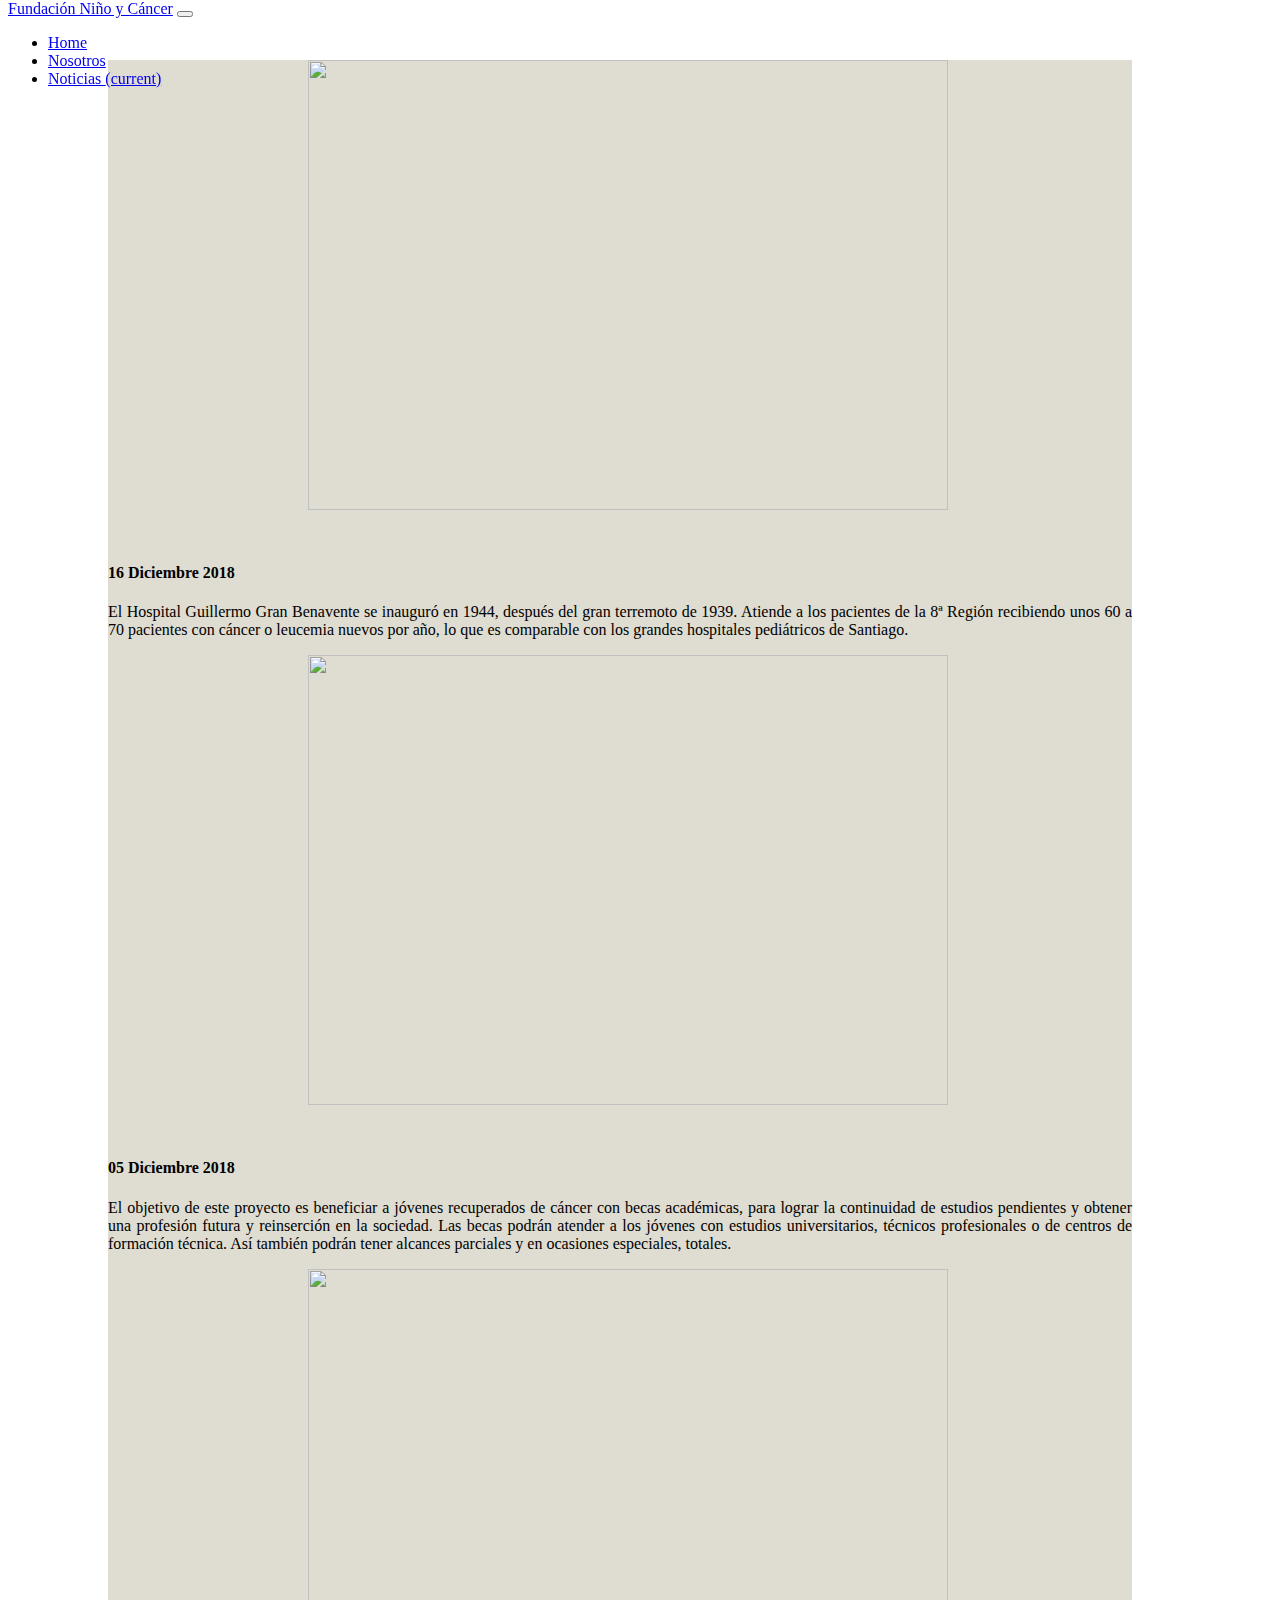
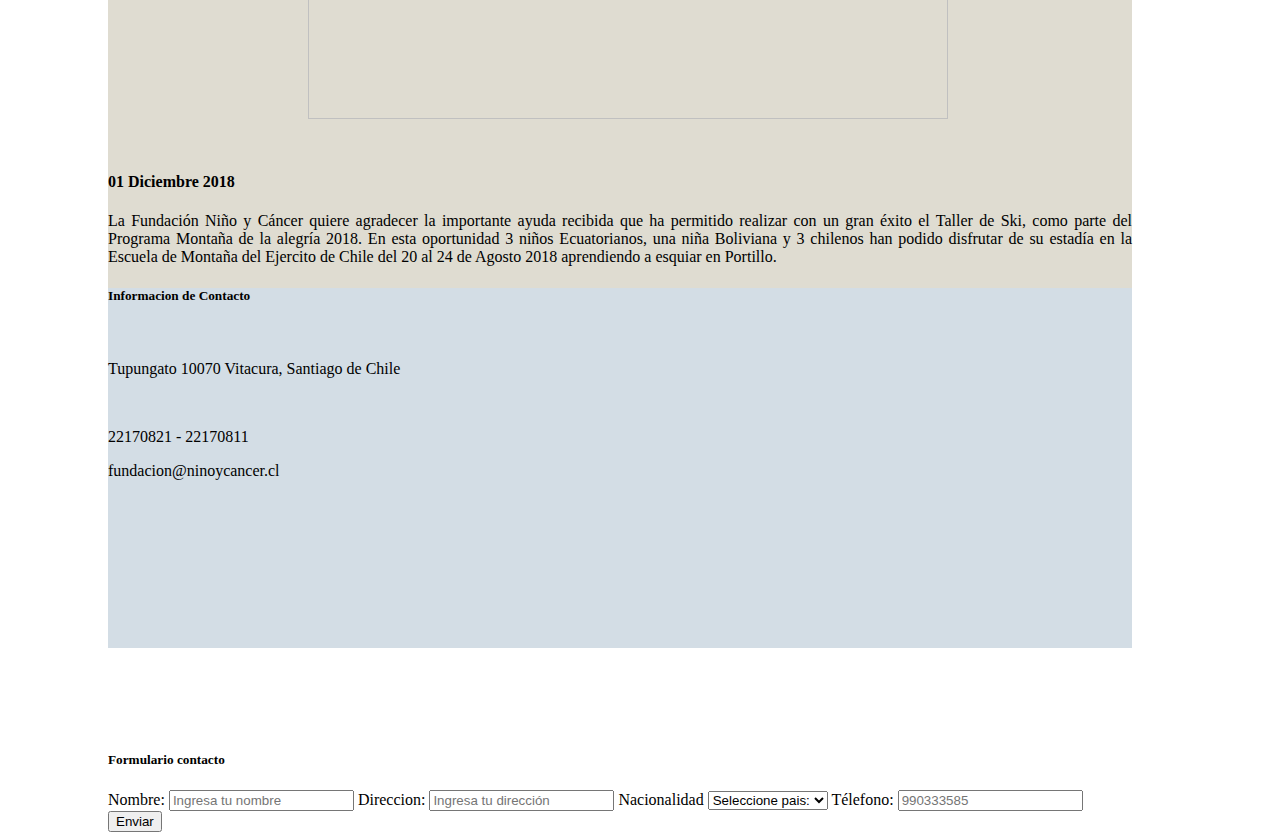
==== noticias.html @ 1acb9361 "estructura" ====
<!DOCTYPE html>
<html lang="es">
<head>
  <meta charset="UTF-8">
  <meta name="viewport" content="width=device-width, initial-scale=1.0">
  <meta http-equiv="X-UA-Compatible" content="ie=edge">
  <link rel="stylesheet" href="https://stackpath.bootstrapcdn.com/bootstrap/4.2.1/css/bootstrap.min.css" integrity="sha384-GJzZqFGwb1QTTN6wy59ffF1BuGJpLSa9DkKMp0DgiMDm4iYMj70gZWKYbI706tWS" crossorigin="anonymous">
  <link rel="stylesheet" href="estilo.css">
  <title>Noticias</title>
</head>
<body>
  <div class="barra">
  <nav class="navbar navbar-expand-lg navbar-light bg-light">
    <a class="navbar-brand" href="#">Fundación Niño y Cáncer</a>
    <button class="navbar-toggler" type="button" data-toggle="collapse" data-target="#navbarNav" aria-controls="navbarNav" aria-expanded="false" aria-label="Toggle navigation">
      <span class="navbar-toggler-icon"></span>
    </button>
    <div class="collapse navbar-collapse" id="navbarNav">
      <ul class="navbar-nav">
        <li class="nav-item">
          <a class="nav-link" href="index.html">Home</a>
        </li>
        <li class="nav-item">
          <a class="nav-link" href="nosotros.html">Nosotros</a>
        </li>
        <li class="nav-item active">
          <a class="nav-link" href="noticias.html">Noticias <span class="sr-only">(current)</span></a>
        </li>
      </ul>
    </div>
  </nav>
</div>
  <div class="container">
    <div class="row">
      <div class="col">
        <img class="fluid blog" src="http://www.ninoycancer.cl/imagenes/unidad_onco/IMG_1938.JPG" alt="">
      </div>
    </div>
    <div class="separador">

    </div>
    <div class="row">
      <div class="col"><h4>16 Diciembre 2018</h4></div>
      <div class="col"><p>El Hospital Guillermo Gran Benavente se inauguró en 1944, después del gran terremoto de 1939. Atiende a los pacientes de la 8ª Región recibiendo   unos 60 a 70 pacientes con cáncer o leucemia nuevos por año, lo que es comparable con los grandes hospitales pediátricos de Santiago.</p></div>
    </div>
    <div class="row">
      <div class="col">
        <img class="fluid blog" src="https://www.am.com.mx/san-luis/wp-content/uploads/2017/12/estudiantes.jpg" alt="">
      </div>
    </div>
    <div class="separador"></div>
    <div class="row">
      <div class="col"><h4>05 Diciembre 2018</h4></div>
      <div class="col"><p>

El objetivo de este proyecto es beneficiar a jóvenes recuperados de cáncer con becas académicas, para lograr la continuidad de estudios pendientes y obtener una profesión futura y reinserción en la sociedad.

Las becas podrán atender a los jóvenes con estudios universitarios, técnicos profesionales o de centros de formación técnica. Así también podrán tener alcances  parciales y en ocasiones especiales, totales.</p></div>
    </div>
    <div class="row">
      <div class="col">
        <img class="fluid blog" src="https://d1zv66c6p7f9ox.cloudfront.net/fotoweb/fotonoticia_20151127111736_640.jpg" alt="">
      </div>
    </div>
    <div class="separador">
    </div>
    <div class="row">
      <div class="col"><h4>01 Diciembre 2018</h4></div>
      <div class="col"><p>La Fundación Niño y Cáncer quiere agradecer la importante ayuda recibida que ha permitido realizar con un gran éxito el Taller de Ski, como parte del Programa Montaña de la alegría 2018. En esta oportunidad 3 niños Ecuatorianos, una niña Boliviana y 3 chilenos han podido disfrutar de su estadía en la Escuela de Montaña del Ejercito de Chile del 20 al 24 de Agosto 2018 aprendiendo a esquiar en Portillo.</p></div>
    </div>

    <div class="footer">
      <div class="row">
        <div class="col">
          <h5>Informacion de Contacto</h5><br>
          <p>Tupungato 10070 Vitacura, Santiago de Chile</p><br>
          <p>22170821 - 22170811</p>
          <p>fundacion@ninoycancer.cl</p>
        </div>
        <div class="col"><iframe src="https://www.google.com/maps/embed?pb=!1m18!1m12!1m3!1d3331.509134447668!2d-70.5393396848024!3d-33.38387898079302!2m3!1f0!2f0!3f0!3m2!1i1024!2i768!4f13.1!3m3!1m2!1s0x9662c952b6e45c13%3A0xe20a79d839401910!2sTupungato+10070%2C+Vitacura%2C+Regi%C3%B3n+Metropolitana!5e0!3m2!1ses-419!2scl!4v1546006463382" width="250" height="230" frameborder="0" style="border:0" allowfullscreen></iframe></div>
        <div class="col">
          <h5>Formulario contacto</h5>
          <label>Nombre: </label>
          <input type="text" name="direccion" value="" placeholder="Ingresa tu nombre">
          <label>Direccion: </label>
          <input type="text" name="" value="" placeholder="Ingresa tu dirección">
          <label>Nacionalidad</label>
          <select class="" name="">
            <option value="" selected disabled>Seleccione pais:</option>
            <option value="">Chile</option>
            <option value="">Argentina</option>
            <option value="">Colombia</option>
            <option value="">Venezuela</option>
          </select>
          <label>Télefono: </label>
          <input type="text" name="telefono" value="" placeholder="990333585">
          <button type="button" class="btn btn-success">Enviar</button>
        </div>
      </div>
    </div>
  </div>
<script src="https://code.jquery.com/jquery-3.3.1.slim.min.js" integrity="sha384-q8i/X+965DzO0rT7abK41JStQIAqVgRVzpbzo5smXKp4YfRvH+8abtTE1Pi6jizo" crossorigin="anonymous"></script>
<script src="https://cdnjs.cloudflare.com/ajax/libs/popper.js/1.14.6/umd/popper.min.js" integrity="sha384-wHAiFfRlMFy6i5SRaxvfOCifBUQy1xHdJ/yoi7FRNXMRBu5WHdZYu1hA6ZOblgut" crossorigin="anonymous"></script>
<script src="https://stackpath.bootstrapcdn.com/bootstrap/4.2.1/js/bootstrap.min.js" integrity="sha384-B0UglyR+jN6CkvvICOB2joaf5I4l3gm9GU6Hc1og6Ls7i6U/mkkaduKaBhlAXv9k" crossorigin="anonymous"></script>
</body>
</html>
---- estilo.css ----
.barra {
  width: 100vw;
  position: fixed;
  top: 0;
  z-index: 100;
}
#carouselExampleIndicators {
  margin-left: 200px;
  width: 50vw;
  height: 50vh;
}
#carouselExampleIndicators img {
  width: 100%;
  height: 50vh;
}
.noti {
  width: 100px;
  height: 100px;
  margin-top: 10px;
  position: absolute;
  right: 0;
  margin-right: 100px;
  text-align: right;
}
.blog {
  width: 50vw;
  height: 50vh;
  margin-left: 200px;
}
.container {

  width: 80vw;
  margin:60px 100px 20px;
  background-color: #DFDCD1;
}
p{
  text-align: justify;
}
.separador {
  margin-top: 50px;
}
.footer{
  width: 100%;
  height: 40vh;
  background-color: #D3DDE5;
}
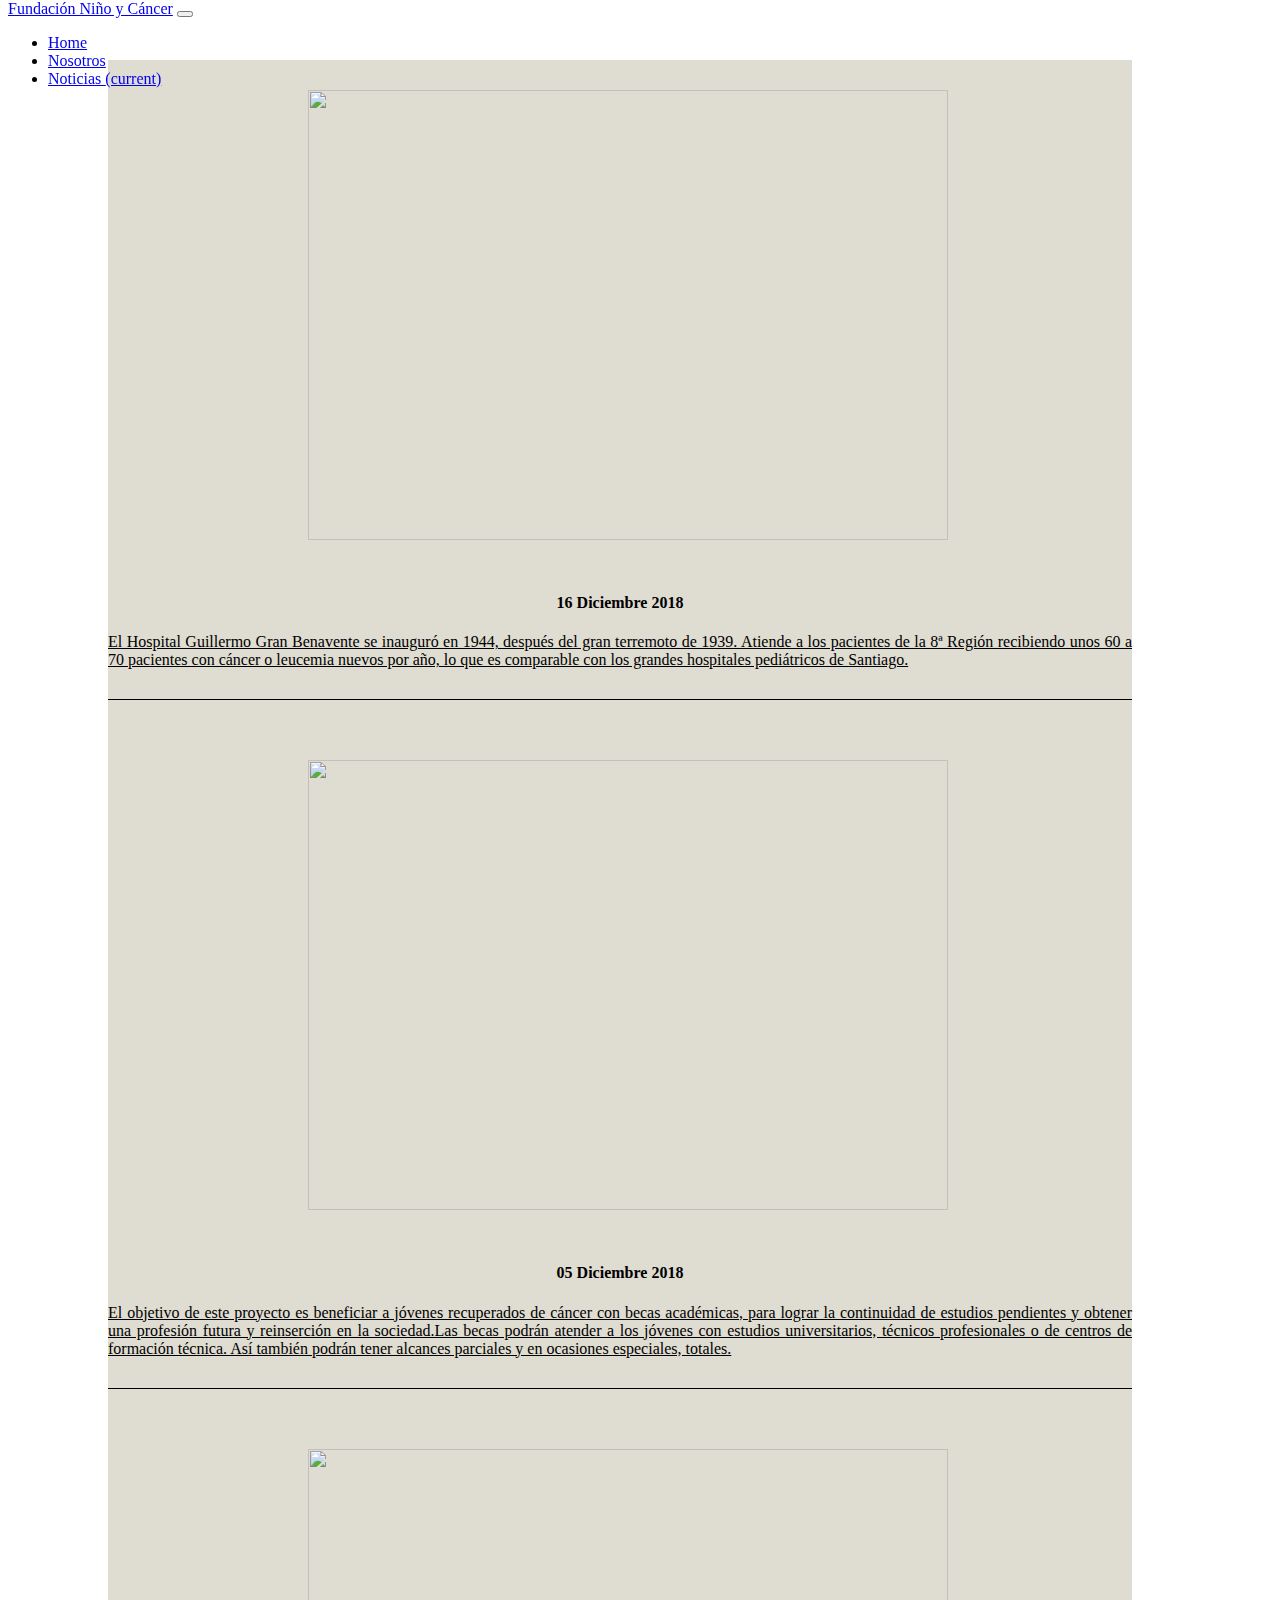
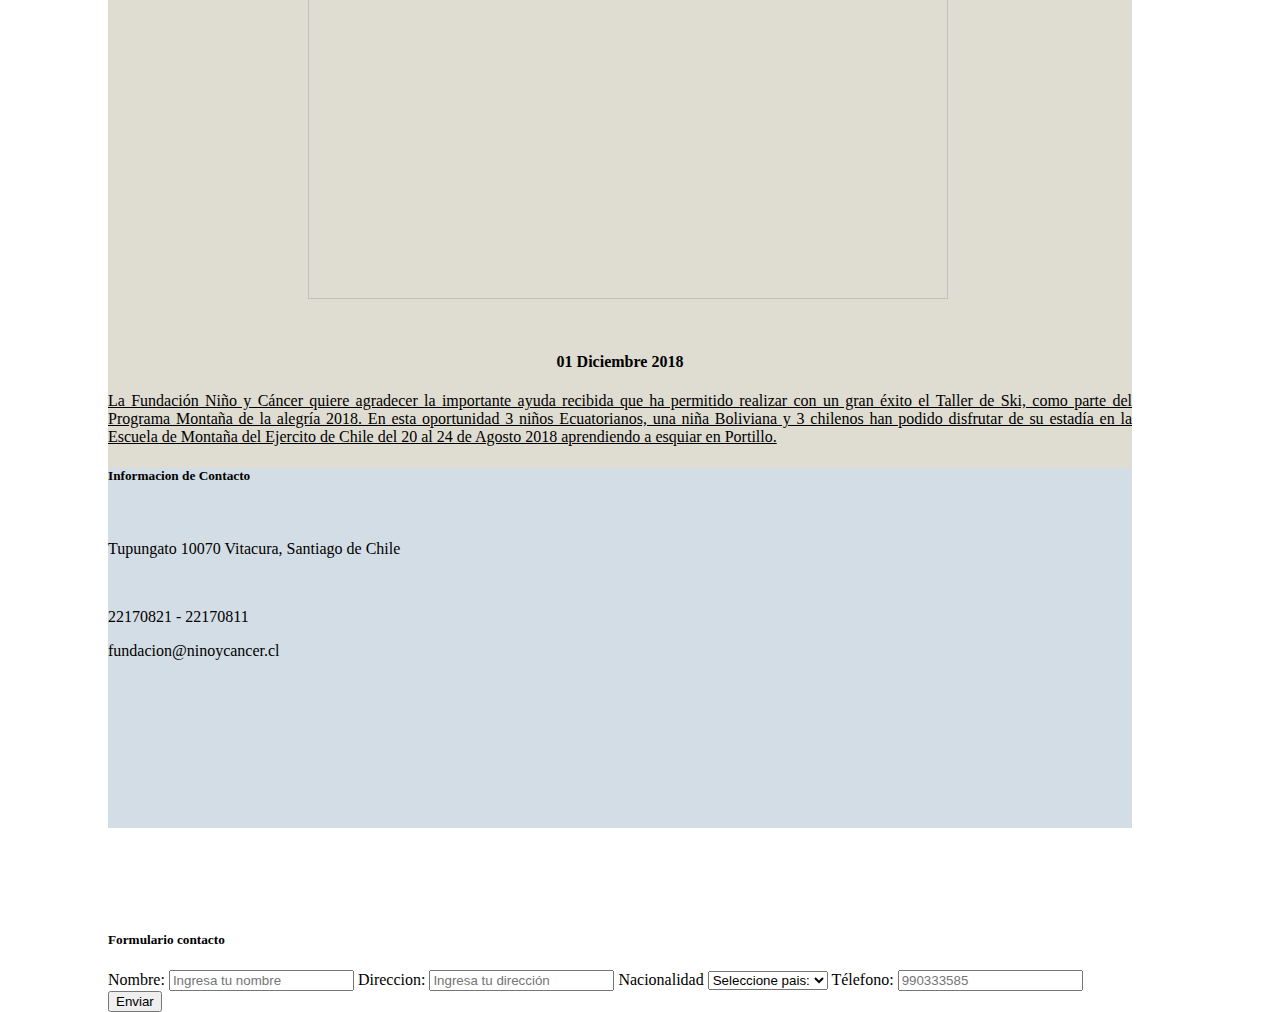
==== commit 86a058c1: "modificado" ====
--- a/noticias.html
+++ b/noticias.html
@@ -40,9 +40,10 @@
 
     </div>
     <div class="row">
-      <div class="col"><h4>16 Diciembre 2018</h4></div>
-      <div class="col"><p>El Hospital Guillermo Gran Benavente se inauguró en 1944, después del gran terremoto de 1939. Atiende a los pacientes de la 8ª Región recibiendo   unos 60 a 70 pacientes con cáncer o leucemia nuevos por año, lo que es comparable con los grandes hospitales pediátricos de Santiago.</p></div>
+      <div class="col"><h4 class="fechas">16 Diciembre 2018</h4></div>
+      <div class="col"><a class="textoblog" href="#"><p class="textoblog">El Hospital Guillermo Gran Benavente se inauguró en 1944, después del gran terremoto de 1939. Atiende a los pacientes de la 8ª Región recibiendo   unos 60 a 70 pacientes con cáncer o leucemia nuevos por año, lo que es comparable con los grandes hospitales pediátricos de Santiago.</p></a></div>
     </div>
+    <div class="linea"></div>
     <div class="row">
       <div class="col">
         <img class="fluid blog" src="https://www.am.com.mx/san-luis/wp-content/uploads/2017/12/estudiantes.jpg" alt="">
@@ -50,13 +51,10 @@
     </div>
     <div class="separador"></div>
     <div class="row">
-      <div class="col"><h4>05 Diciembre 2018</h4></div>
-      <div class="col"><p>
-
-El objetivo de este proyecto es beneficiar a jóvenes recuperados de cáncer con becas académicas, para lograr la continuidad de estudios pendientes y obtener una profesión futura y reinserción en la sociedad.
-
-Las becas podrán atender a los jóvenes con estudios universitarios, técnicos profesionales o de centros de formación técnica. Así también podrán tener alcances  parciales y en ocasiones especiales, totales.</p></div>
+      <div class="col"><h4 class="fechas">05 Diciembre 2018</h4></div>
+      <div class="col"><a class="textoblog" href="#"><p class="textoblog">El objetivo de este proyecto es beneficiar a jóvenes recuperados de cáncer con becas académicas, para lograr la continuidad de estudios pendientes y obtener una profesión futura y reinserción en la sociedad.Las becas podrán atender a los jóvenes con estudios universitarios, técnicos profesionales o de centros de formación técnica. Así también podrán tener alcances  parciales y en ocasiones especiales, totales.</p></a></div>
     </div>
+    <div class="linea"></div>
     <div class="row">
       <div class="col">
         <img class="fluid blog" src="https://d1zv66c6p7f9ox.cloudfront.net/fotoweb/fotonoticia_20151127111736_640.jpg" alt="">
@@ -65,8 +63,8 @@
     <div class="separador">
     </div>
     <div class="row">
-      <div class="col"><h4>01 Diciembre 2018</h4></div>
-      <div class="col"><p>La Fundación Niño y Cáncer quiere agradecer la importante ayuda recibida que ha permitido realizar con un gran éxito el Taller de Ski, como parte del Programa Montaña de la alegría 2018. En esta oportunidad 3 niños Ecuatorianos, una niña Boliviana y 3 chilenos han podido disfrutar de su estadía en la Escuela de Montaña del Ejercito de Chile del 20 al 24 de Agosto 2018 aprendiendo a esquiar en Portillo.</p></div>
+      <div class="col"><h4 class="fechas">01 Diciembre 2018</h4></div>
+      <div class="col"><a class="textoblog" href="#"><p class="textoblog">La Fundación Niño y Cáncer quiere agradecer la importante ayuda recibida que ha permitido realizar con un gran éxito el Taller de Ski, como parte del Programa Montaña de la alegría 2018. En esta oportunidad 3 niños Ecuatorianos, una niña Boliviana y 3 chilenos han podido disfrutar de su estadía en la Escuela de Montaña del Ejercito de Chile del 20 al 24 de Agosto 2018 aprendiendo a esquiar en Portillo.</p></a></div>
     </div>
 
     <div class="footer">
--- a/estilo.css
+++ b/estilo.css
@@ -4,6 +4,7 @@
   top: 0;
   z-index: 100;
 }
+
 #carouselExampleIndicators {
   margin-left: 200px;
   width: 50vw;
@@ -25,13 +26,25 @@
 .blog {
   width: 50vw;
   height: 50vh;
+  margin-top: 30PX;
   margin-left: 200px;
+}
+
+.linea {
+  margin: 30px 0 30px;
+  border-bottom: 1px solid black;
 }
 .container {
 
   width: 80vw;
   margin:60px 100px 20px;
   background-color: #DFDCD1;
+}
+.fechas {
+  text-align: center;
+}
+.textoblog {
+  color: black;
 }
 p{
   text-align: justify;
